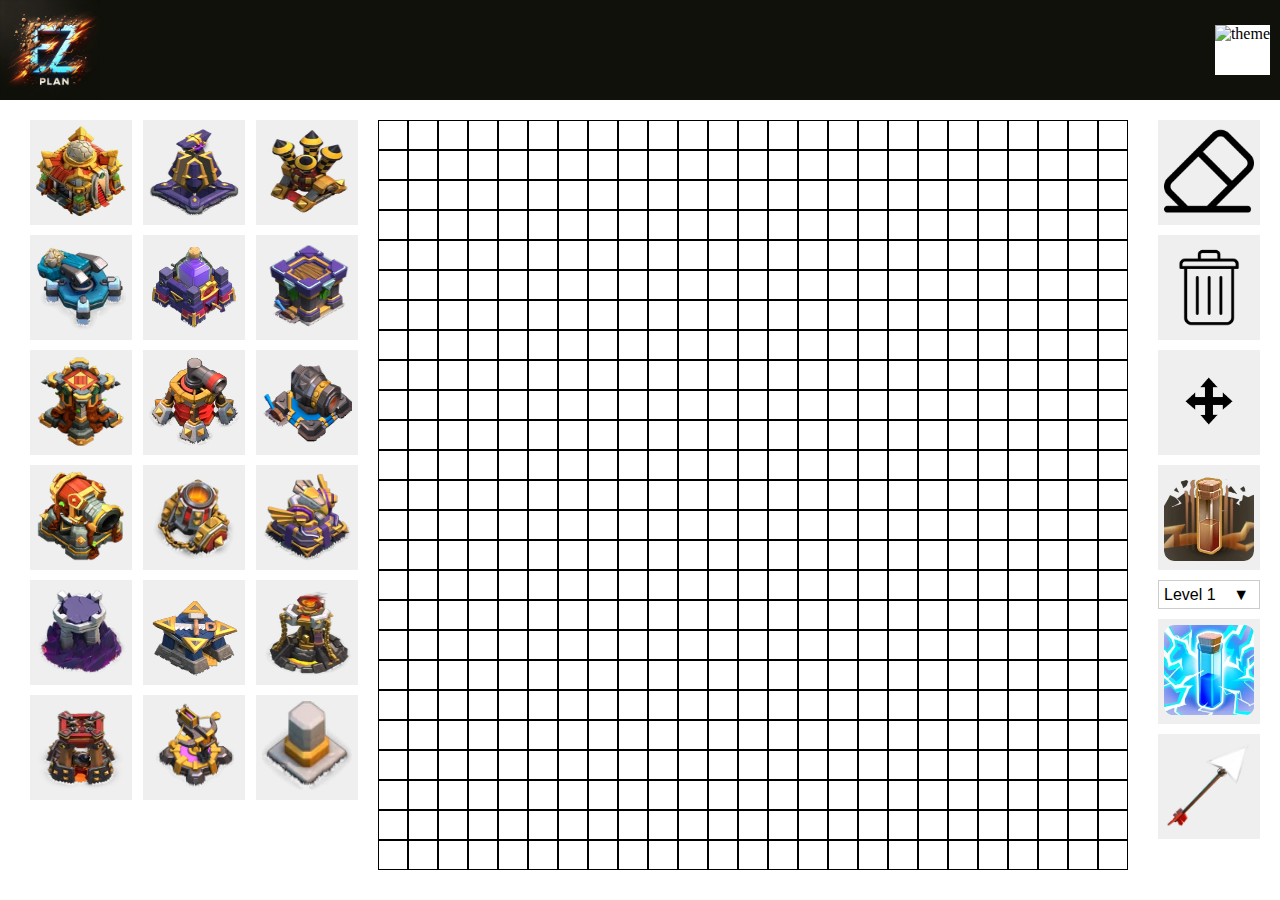
==== index.html @ efdb63fd "Initial files" ====
<!DOCTYPE html>
<html lang="en">
<head>
    <meta charset="UTF-8">
    <meta name="viewport" content="width=device-width, initial-scale=1.0">
    <title>Grid with Image Buttons</title>
    <link rel="stylesheet" href="style.css">
    <link rel="icon" type="image/webp" href="img/logo.png">
</head>
<body>
    <div id="header">
        <img src="img/logo.webp" alt="Logo" id="logo">
        <img src="img/theme.webp" alt="theme" id="theme">
    </div>
<div id="container">
    <div class="image-button-container-troops" id="troop-buttons">
        <button class="image-button" id="eagle-artillery" data-image-src="img/Town_Hall.webp" data-image-alt="Eagle artillery" data-area-size="4">
            <img src="img/Town_Hall.webp" alt="agle artillery" width="90" height="90">
        </button>  		
		
		<button class="image-button" id="Scattershot" data-image-src="img/Scattershot.webp" data-image-alt="Scattershot" data-area-size="3">
            <img src="img/Scattershot.webp" alt="Scattershot" width="90" height="90">
        </button>		
		
		<button class="image-button" id="Multi-Archer_Tower" data-image-src="img/Multi-Archer_Tower.webp" data-image-alt="Multi-Archer_Tower" data-area-size="3">
            <img src="img/Multi-Archer_Tower.webp" alt="Multi-Archer_Tower" width="90" height="90">
        </button>
		
		<button class="image-button" id="Ricochet_Cannon" data-image-src="img/Ricochet_Cannon.webp" data-image-alt="Ricochet_Cannon" data-area-size="3">
            <img src="img/Ricochet_Cannon.webp" alt="Ricochet_Cannon" width="90" height="90">
        </button>

		<button class="image-button" id="Wizard_Tower" data-image-src="img/Wizard_Tower.webp" data-image-alt="Wizard_Tower" data-area-size="3">
            <img src="img/Wizard_Tower.webp" alt="Wizard_Tower" width="90" height="90">
        </button>

		<button class="image-button" id="Bomb_Tower" data-image-src="img/Bomb_Tower.webp" data-image-alt="Bomb_Tower" data-area-size="3">
            <img src="img/Bomb_Tower.webp" alt="Bomb_Tower" width="90" height="90">
        </button>

		<button class="image-button" id="Monolith" data-image-src="img/Monolith.webp" data-image-alt="Monolith" data-area-size="3">
            <img src="img/Monolith.webp" alt="Monolith" width="90" height="90">
        </button>
		
		<button class="image-button" id="Spell_Tower" data-image-src="img/Spell_Tower.webp" data-image-alt="Spell_Tower" data-area-size="2">
            <img src="img/Spell_Tower.webp" alt="Spell_Tower" width="90" height="90">
        </button>

		<button class="image-button" id="Air_Sweeper" data-image-src="img/Air_Sweeper.webp" data-image-alt="Air_Sweeper" data-area-size="2">
            <img src="img/Air_Sweeper.webp" alt="Air_Sweeper" width="90" height="90">
        </button>	   

	   <button class="image-button" id="Mortar" data-image-src="img/Mortar.webp" data-image-alt="Mortar" data-area-size="3">
            <img src="img/Mortar.webp" alt="Mortar" width="90" height="90">
        </button>
		
		<button class="image-button" id="Builders_Hut" data-image-src="img/Builders_Hut.webp" data-image-alt="Builders_Hut" data-area-size="2">
            <img src="img/Builders_Hut.webp" alt="Builders_Hut" width="90" height="90">
        </button>

        <button class="image-button" id="x-bow-button" data-image-src="img/X-Bow.webp" data-image-alt="X-Bow" data-area-size="3">
            <img src="img/X-Bow.webp" alt="X-Bow" width="90" height="90">
        </button>
	
        <button class="image-button" id="Air_Defense" data-image-src="img/Air_Defense.webp" data-image-alt="Air_Defense" data-area-size="3">
            <img src="img/Air_Defense.webp" alt="Air_Defense" width="90" height="90">
        </button>

        <button class="image-button" id="archer-tower-button" data-image-src="img/ArcherTower.webp" data-image-alt="Archer Tower" data-area-size="3">
            <img src="img/ArcherTower.webp" alt="Archer Tower" width="90" height="90">
        </button>

        <button class="image-button" id="cannon-button" data-image-src="img/Cannon.webp" data-image-alt="Cannon" data-area-size="3">
            <img src="img/Cannon.webp" alt="Cannon" width="90" height="90">
        </button>
        
        <button class="image-button" id="eagle-artillery" data-image-src="img/Eagle_Artillery.webp" data-image-alt="Eagle artillery" data-area-size="4">
            <img src="img/Eagle_Artillery.webp" alt="agle artillery" width="90" height="90">
        </button>   

        <button class="image-button" id="inferno-tower" data-image-src="img/Inferno_Tower.webp" data-image-alt="Inferno tower" data-area-size="2">
            <img src="img/Inferno_Tower.webp" alt="Inferno tower" width="90" height="90">
        </button>

        <button class="image-button" id="wall" data-image-src="img/wall.webp" data-image-alt="wall" data-area-size="1">
            <img src="img/wall.webp" alt="wall" width="90" height="90">
        </button>       
    </div>
    <div id="grid-container"></div>
    <div class="image-button-container-tools" id="tool-buttons">
        <button class="image-button" id="remove-button">
            <img src="img/remove.webp" alt="Remove" width="90" height="90">
        </button>

        <button class="image-button" id="clear-button">
            <img src="img/clear.webp" alt="Clear" width="90" height="90">
        </button>

        <button class="image-button" id="move-button">
            <img src="img/move.webp" alt="Move" width="90" height="90">
        </button>

        <button class="image-button" id="earthquake-button">
            <img src="img/Earthquake_Spell.webp" alt="Earthquake Spell" width="90" height="90">
        </button>
		   
		   <div class="styled-select">
        <select id="earthquake-level">
            <option value="1">Level 1</option>
            <option value="2">Level 2</option>
            <option value="3">Level 3</option>
            <option value="4">Level 4</option>
            <option value="5">Level 5</option>
        </select>
		    </div>
		
		<button class="image-button" id="lightning-button">
            <img src="img/Lightning_Spell.webp" alt="Lightning Spell" width="90" height="90">
		</button>
		
		<button class="image-button" id="Giant_Arrow">
            <img src="img/Giant_Arrow.webp" alt="Lightning Spell" width="90" height="90">
        </button>
    </div>
	<svg id="lineContainer" style="position: absolute; top: 0; left: 0; width: 100%; height: 100%; pointer-events: none;">
    <line id="connectorLine" stroke="rgba(255, 192, 203, 0.5)" stroke-width="2" />
	<line id="sideLine1" stroke="rgba(255, 192, 203, 0.5)" />
	<line id="sideLine2" stroke="rgba(255, 192, 203, 0.5)" />
</svg>
    </div>
</div>


<script src="js/main.js" type="module"></script>


</body>
</html>
---- style.css ----
body {
    display: flex;
    flex-direction: column;
    align-items: center;
    justify-content: flex-start;
    margin: 0;
    height: 100%;
    padding: 0;
    width: 100%;
}  

#header {
    display: flex;
    justify-content: center;
    height: 100px;
    width: 100%;
    /* If you want some space above the logo, adjust this value. */
    padding-top: 0;
    align-items: center;
    background: #10110A;
}

#logo {
    /* Adjust the height as per your logo's aspect ratio */
    height: 100px; 
    position: absolute;
    left: 0; /* Aligning with the grid container based on your grid's setup */
}

#theme {
    /* Adjust the height as per your logo's aspect ratio */
    height: 50px; 
    position: absolute;
    right: 10px;
    background: #ffffff;
    cursor: pointer;
}

#container {
    display: flex;
    align-items: flex-start;
    justify-content: center;
    margin-top: 20px;
    width: 100%;
}

#grid-container {
    display: grid;
    position: relative;
    grid-template-columns: repeat(25, 30px);
    grid-template-rows: repeat(25, 30px);
}

.square {
    width: 30px;
    height: 30px;
    border: 1px solid #000;
    cursor: pointer;
    position: relative;
    box-sizing: border-box;
}

.picture {
    width: 90px;
    height: 90px;
    position: absolute;
    cursor: pointer;
}

.image-button-container-troops {
    display: flex;
    flex-direction: column;
    align-items: center;
    margin-left: 20px;
    margin-right: 20px;
    flex-wrap: wrap;
    max-height: calc(125px * 6);
    width: 375px;			
}

.image-button-container-tools {
    display: flex;
    flex-direction: column;
    align-items: center;
    margin-left: 20px;
    margin-right: 20px;
}


.image-button {
    padding: 5px;
    cursor: pointer;
    margin: 0 0 10px 10px;
    border: 1px solid transparent;

}

body.theme-toggled .image-button {
    background: #322f52;
}

body.theme-toggled .image-button.selected {
    border-color: rgb(255, 255, 255);
}

.image-button.selected {
    border-color: black;
}

.image-button:not(.selected) {
    border-color: transparent;
}

.styled-select {
    overflow: hidden;
    width: 100px;
    border: 1px solid #ccc;
    background: #fff;
    margin-bottom: 10px;
    margin-left: 10px;
    position: relative;
}

.styled-select select {
    background: transparent;
    width: 100%;
    padding: 5px;
    font-size: 16px;
    border: none;
    outline: none;
    appearance: none;
}

.styled-select:after {
    content: '\25BC';
    position: absolute;
    top: 50%;
    right: 10px;
    transform: translateY(-50%);
    pointer-events: none;
}
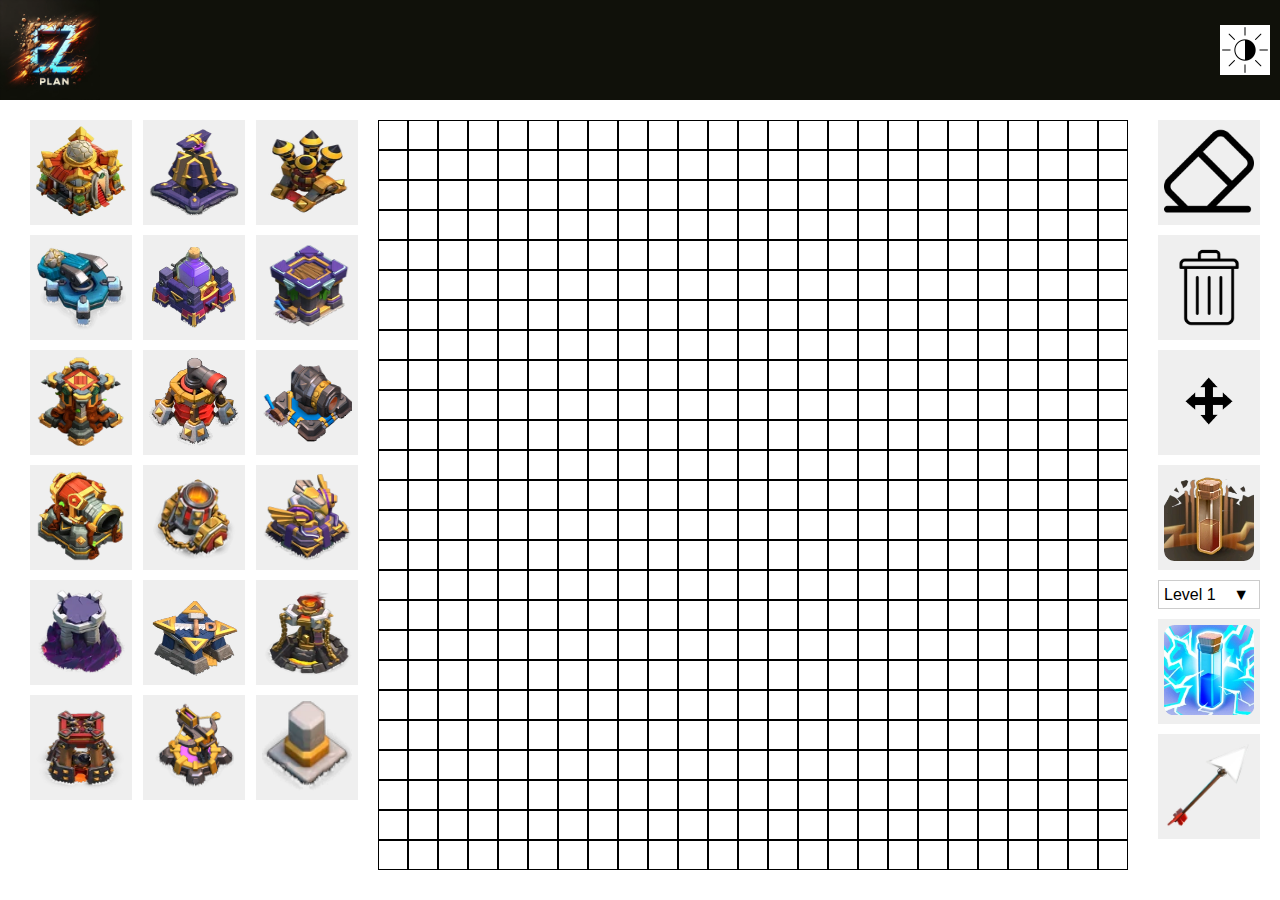
==== commit 3fbc2ecb: "theme name change" ====
--- a/index.html
+++ b/index.html
@@ -10,7 +10,7 @@
 <body>
     <div id="header">
         <img src="img/logo.webp" alt="Logo" id="logo">
-        <img src="img/theme.webp" alt="theme" id="theme">
+        <img src="img/Theme.webp" alt="theme" id="theme">
     </div>
 <div id="container">
     <div class="image-button-container-troops" id="troop-buttons">
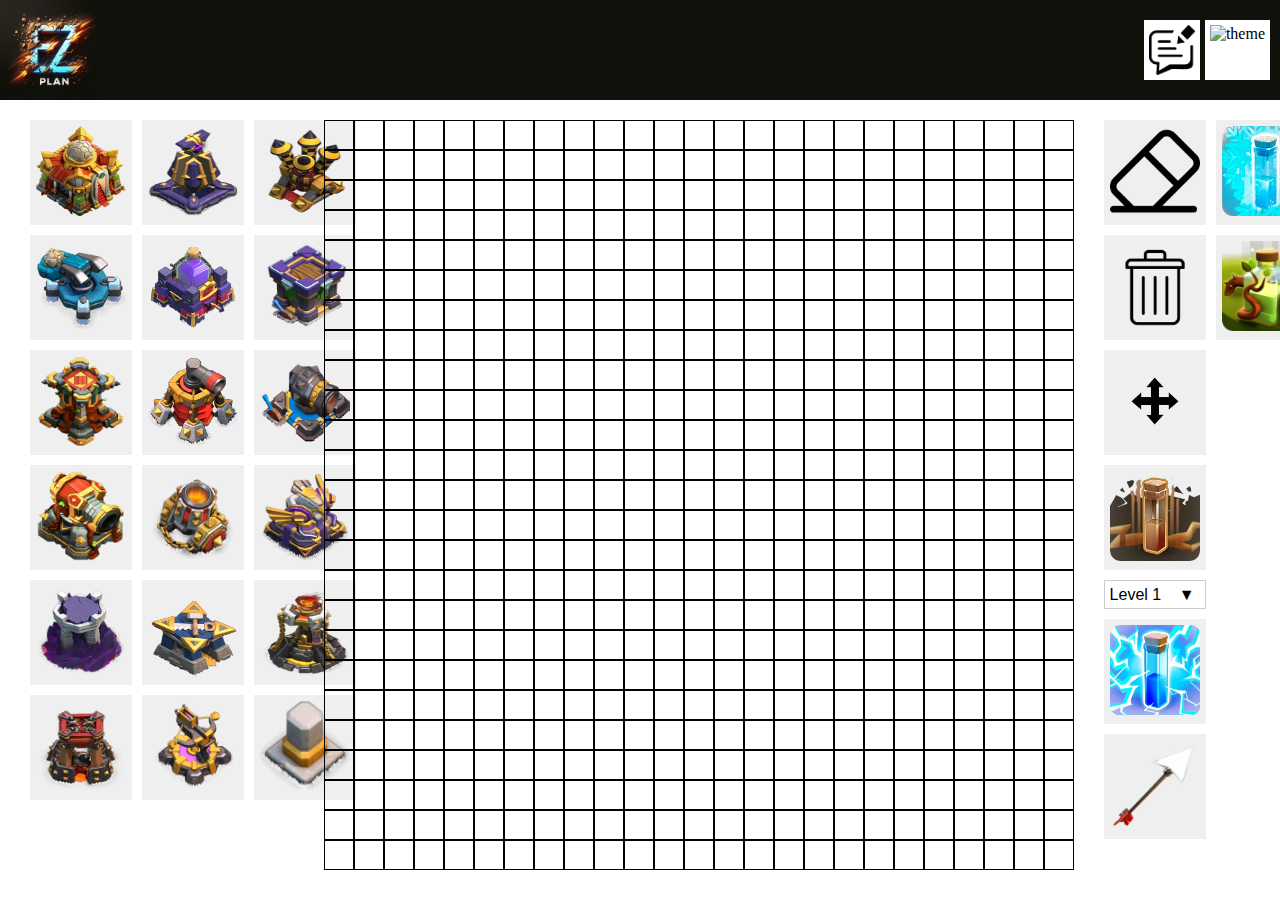
==== commit 6eec1b0b: "freeze overgrowth feedback" ====
--- a/index.html
+++ b/index.html
@@ -3,14 +3,17 @@
 <head>
     <meta charset="UTF-8">
     <meta name="viewport" content="width=device-width, initial-scale=1.0">
-    <title>Grid with Image Buttons</title>
+    <title>EZ plan</title>
     <link rel="stylesheet" href="style.css">
     <link rel="icon" type="image/webp" href="img/logo.png">
 </head>
 <body>
     <div id="header">
         <img src="img/logo.webp" alt="Logo" id="logo">
-        <img src="img/Theme.webp" alt="theme" id="theme">
+        <a href="https://forms.gle/TR2nFk4x2KFX7HqEA" target="_blank" id="feedback-link">
+            <img src="img/feedback.webp" alt="feedback" id="feedback">
+        </a>
+        <img src="img/theme.webp" alt="theme" id="theme">
     </div>
 <div id="container">
     <div class="image-button-container-troops" id="troop-buttons">
@@ -118,8 +121,16 @@
             <img src="img/Lightning_Spell.webp" alt="Lightning Spell" width="90" height="90">
 		</button>
 		
-		<button class="image-button" id="Giant_Arrow">
-            <img src="img/Giant_Arrow.webp" alt="Lightning Spell" width="90" height="90">
+		<button class="image-button" id="Giant_Arrow-button">
+            <img src="img/Giant_Arrow.webp" alt="Giant Arrow" width="90" height="90">
+        </button>
+
+        <button class="image-button" id="Freeze-button">
+            <img src="img/Freeze_Spell.webp" alt="Freeze Spell" width="90" height="90">
+        </button>
+
+        <button class="image-button" id="Overgrowth-button">
+            <img src="img/Overgrowth_Spell.webp" alt="Overgrowth Spell" width="90" height="90">
         </button>
     </div>
 	<svg id="lineContainer" style="position: absolute; top: 0; left: 0; width: 100%; height: 100%; pointer-events: none;">
--- a/style.css
+++ b/style.css
@@ -14,26 +14,39 @@
     justify-content: center;
     height: 100px;
     width: 100%;
-    /* If you want some space above the logo, adjust this value. */
     padding-top: 0;
     align-items: center;
     background: #10110A;
 }
 
 #logo {
-    /* Adjust the height as per your logo's aspect ratio */
     height: 100px; 
     position: absolute;
-    left: 0; /* Aligning with the grid container based on your grid's setup */
+    left: 0;
+}
+
+#feedback-link {
+    position: absolute;
+    right: 80px;
+    cursor: pointer;
+    display: inline-block; /* or block depending on your layout */
+    background: #ffffff; 
+    padding: 5px; 
+}
+
+#feedback {
+    height: 50px; /* maintains the image height */
+    display: block; /* to remove bottom space under the image */
+    background: none; /* in case you don't want the background on the image itself */
 }
 
 #theme {
-    /* Adjust the height as per your logo's aspect ratio */
     height: 50px; 
     position: absolute;
     right: 10px;
     background: #ffffff;
     cursor: pointer;
+    padding: 5px;
 }
 
 #container {
@@ -84,6 +97,9 @@
     align-items: center;
     margin-left: 20px;
     margin-right: 20px;
+    flex-wrap: wrap;
+    max-height: calc(125px * 6);
+    width: 220px;
 }
 
 
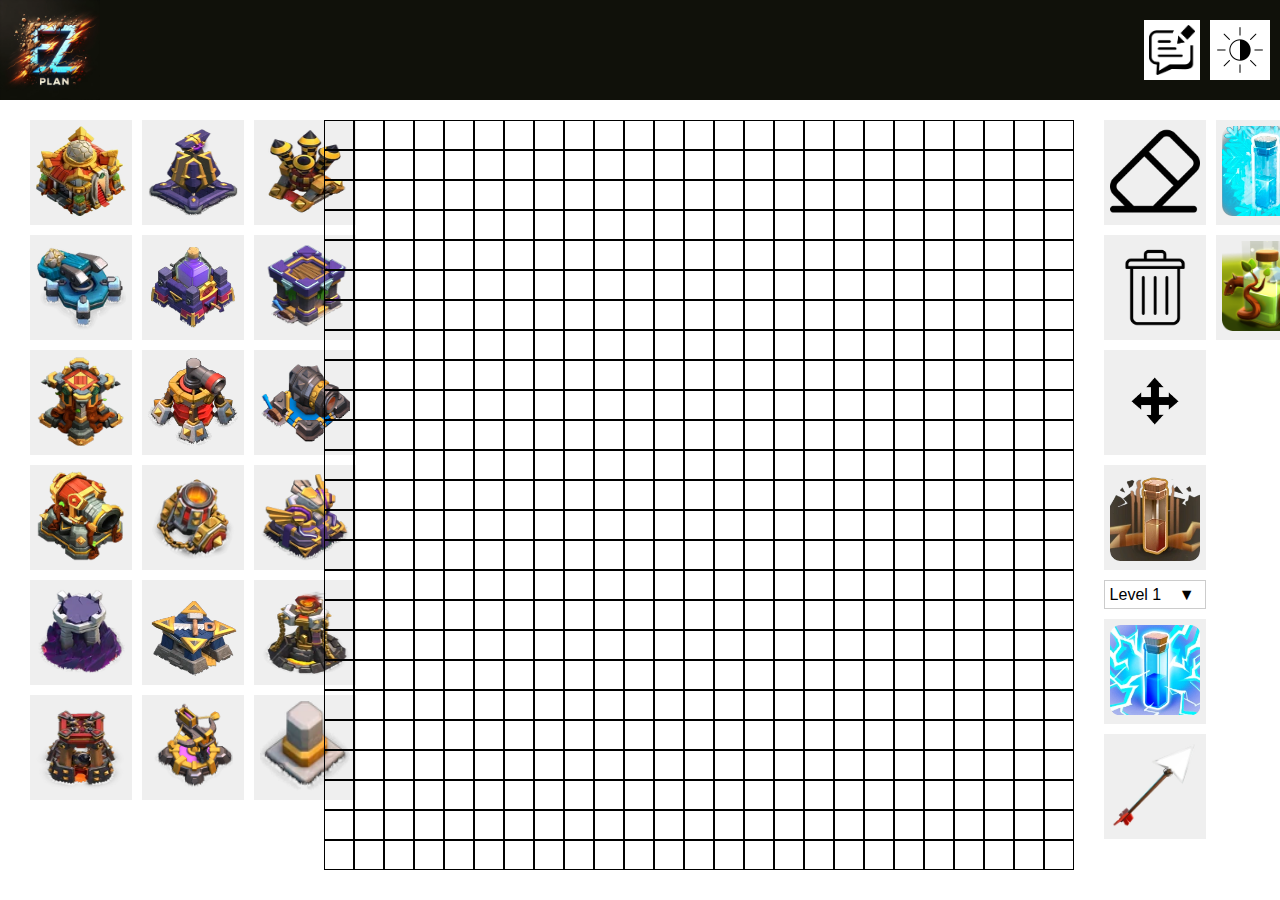
==== commit 328d551f: "theme img fix" ====
--- a/index.html
+++ b/index.html
@@ -13,7 +13,7 @@
         <a href="https://forms.gle/TR2nFk4x2KFX7HqEA" target="_blank" id="feedback-link">
             <img src="img/feedback.webp" alt="feedback" id="feedback">
         </a>
-        <img src="img/theme.webp" alt="theme" id="theme">
+        <img src="img/Theme.webp" alt="theme" id="theme">
     </div>
 <div id="container">
     <div class="image-button-container-troops" id="troop-buttons">
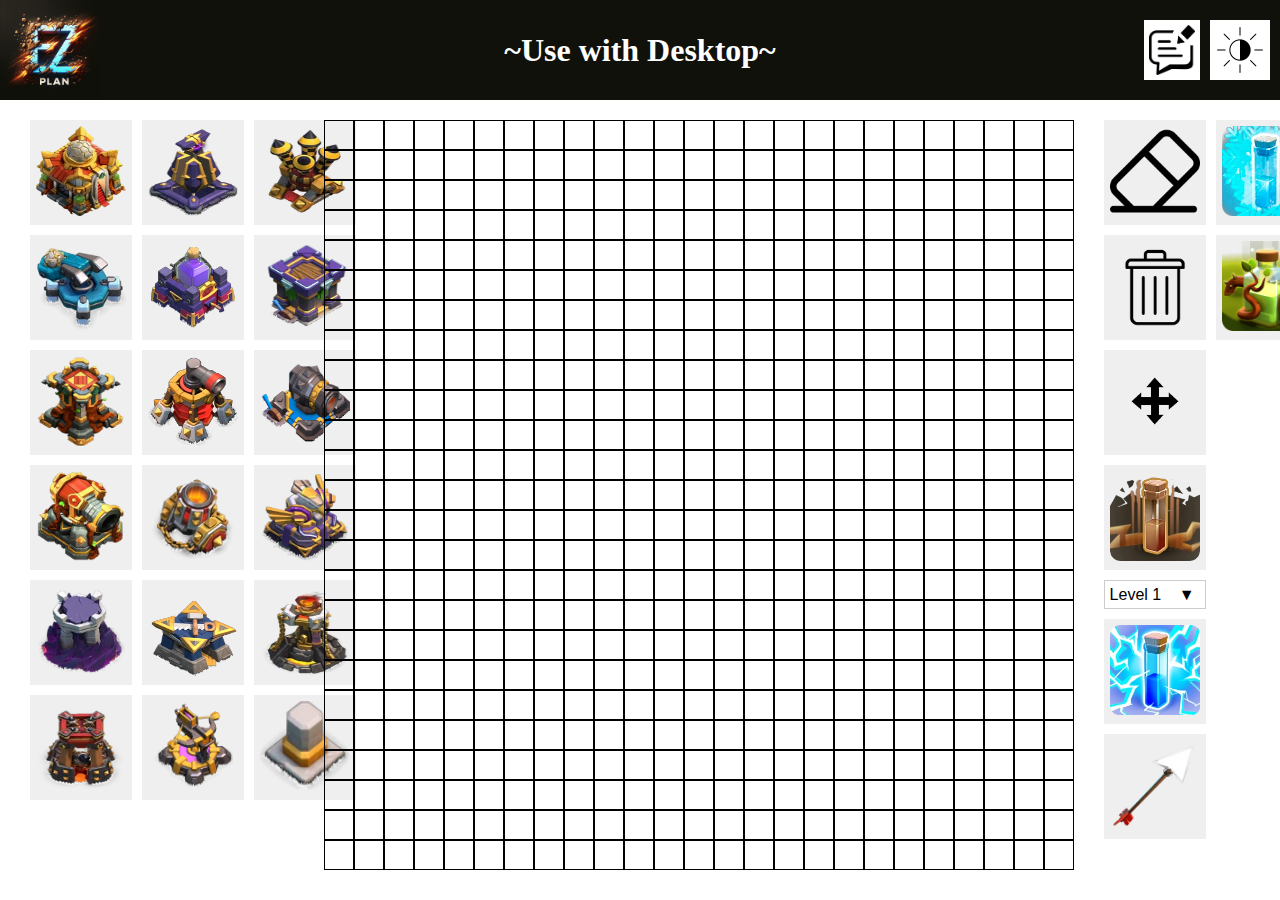
==== commit 8e85c646: "use with desktop message" ====
--- a/index.html
+++ b/index.html
@@ -7,6 +7,15 @@
     <link rel="stylesheet" href="style.css">
     <link rel="icon" type="image/webp" href="img/logo.png">
 </head>
+<!-- Google tag (gtag.js) -->
+<script async src="https://www.googletagmanager.com/gtag/js?id=G-57WPKV32DM"></script>
+<script>
+  window.dataLayer = window.dataLayer || [];
+  function gtag(){dataLayer.push(arguments);}
+  gtag('js', new Date());
+
+  gtag('config', 'G-57WPKV32DM');
+</script>
 <body>
     <div id="header">
         <img src="img/logo.webp" alt="Logo" id="logo">
@@ -14,6 +23,7 @@
             <img src="img/feedback.webp" alt="feedback" id="feedback">
         </a>
         <img src="img/Theme.webp" alt="theme" id="theme">
+        <h1 style="color: white;">~Use with Desktop~</h1>
     </div>
 <div id="container">
     <div class="image-button-container-troops" id="troop-buttons">
